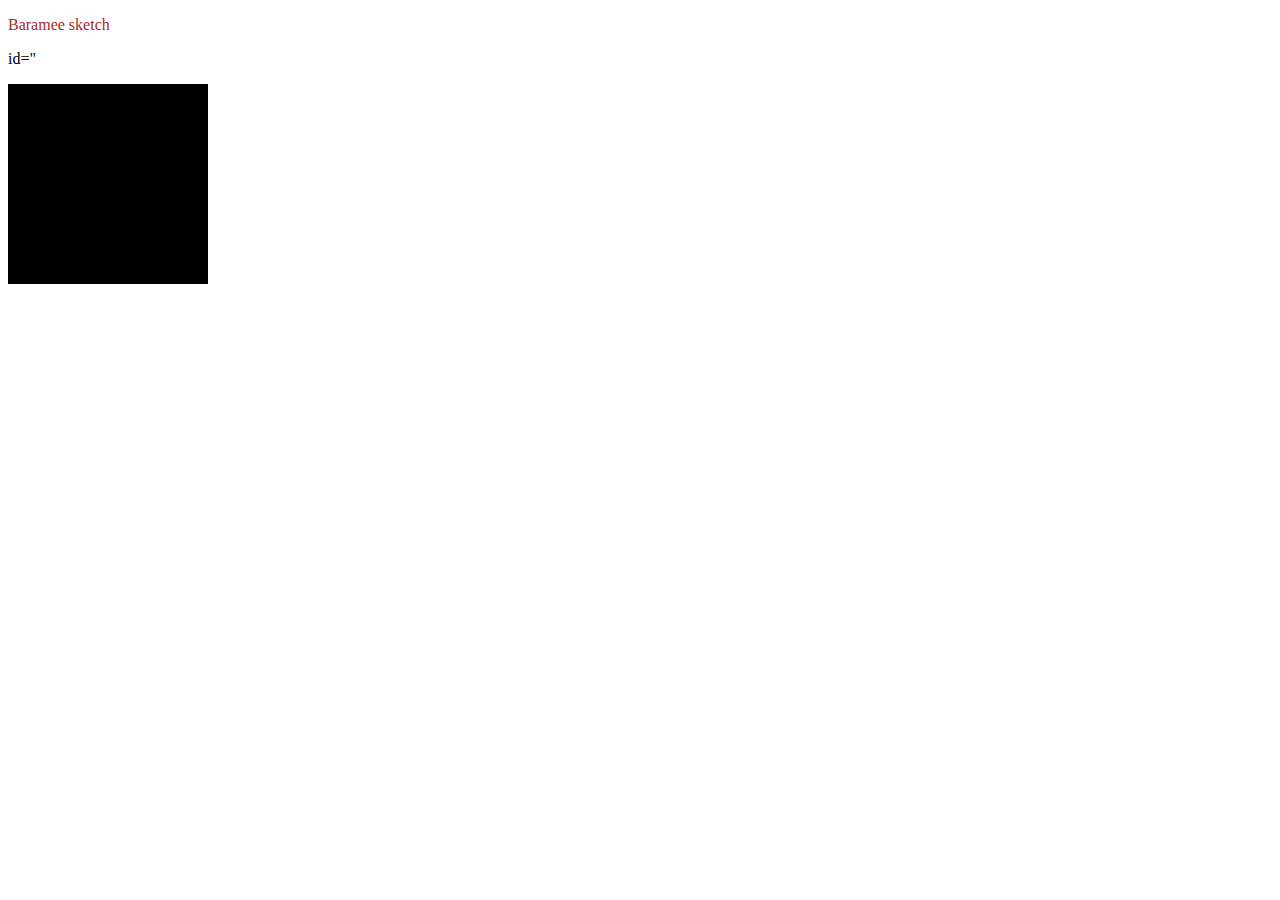
==== blank_p5_template/index.html @ 080e826e "Initial commit" ====
<!DOCTYPE html>
<html lang="en">
<head>
    <meta charset="UTF-8">
    <meta http-equiv="X-UA-Compatible" content="IE=edge">
    <meta name="viewport" content="width=device-width, initial-scale=1.0">
    <title>ColProject</title>
    <link rel="stylesheet" href="style.css"
    

</head>
<body>
    <p>Baramee sketch</p>

    <div> id="<canvasContainer"></div>

<p>

</p>

<script src="lib/p5.js"></script>
    <script src="script.js"></script>
</body>
</html>
---- blank_p5_template/style.css ----
p{
color: brown;
}
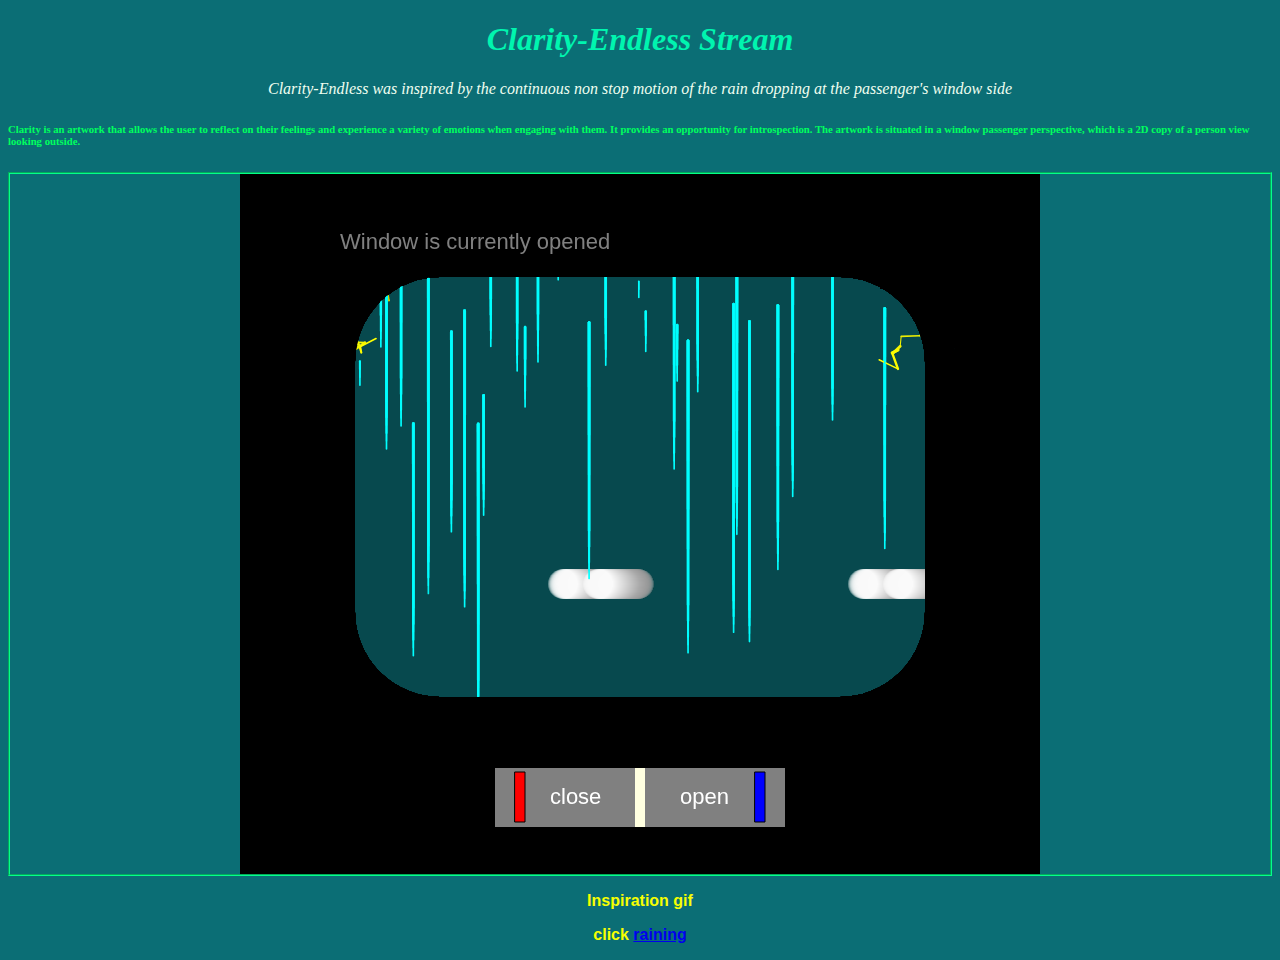
==== commit 206a5eba: "1" ====
--- a/blank_p5_template/index.html
+++ b/blank_p5_template/index.html
@@ -4,21 +4,23 @@
     <meta charset="UTF-8">
     <meta http-equiv="X-UA-Compatible" content="IE=edge">
     <meta name="viewport" content="width=device-width, initial-scale=1.0">
-    <title>ColProject</title>
-    <link rel="stylesheet" href="style.css"
-    
-
+    <title>Baramee's First Website</title>
+    <h1>Clarity-Endless Stream </h1>
+    <link rel="stylesheet" href="style.css">
+    <script src="lib/p5.js"></script>
 </head>
 <body>
-    <p>Baramee sketch</p>
+    
+ 
+    <script src="script.js"></script>
+    
+    <p>Clarity-Endless was inspired by the continuous non stop motion of the rain dropping at the passenger's window side</p >
+    
+    </body>
+    <h6>Clarity is an artwork that allows the user to reflect on their feelings and experience a variety of emotions when engaging with them. It provides an opportunity for introspection. The artwork is situated in a window passenger perspective, which is a 2D copy of a person view looking outside.</h6>
+            <div class="canvasDiv" id="canvasContainer"></div>
+            <h3>Inspiration gif</h3>
+            <h3>click <a  href="https://tenor.com/view/rain-raining-beautiful-gif-6184930">raining</a> 
+                <p></h3>
+</html>
 
-    <div> id="<canvasContainer"></div>
-
-<p>
-
-</p>
-
-<script src="lib/p5.js"></script>
-    <script src="script.js"></script>
-</body>
-</html>
--- a/blank_p5_template/style.css
+++ b/blank_p5_template/style.css
@@ -1,3 +1,48 @@
+
+h1{
+    font-style: oblique;
+    display: flex;
+    justify-content: center;
+    color: rgb(0, 245, 175);
+}
+
+body{
+  background-color: rgb(11, 110, 117);
+}
+h6{
+    font-style: unset;
+    display: flex;
+    color: rgba(0, 255, 94, 0.999);
+}
+
+
+
 p{
-color: brown;
-}+    
+    font-family: fantasy;
+    font-size: 16px;
+    font-style: italic;
+    text-align: center;
+    color: honeydew;
+}
+.canvasDiv{
+    display: flex;
+    justify-content: center;
+}
+h3{
+    text-align: center;
+    font-family: 'Franklin Gothic Medium', 'Arial Narrow', Arial, sans-serif;
+    font-size: 16px;
+    font-style: inherit;
+    color: rgb(247, 255, 1);
+}
+div{
+    border-color: rgb(4, 255, 138);
+    border-width: 2px;
+    border-style: groove;
+    
+    
+}
+
+
+
